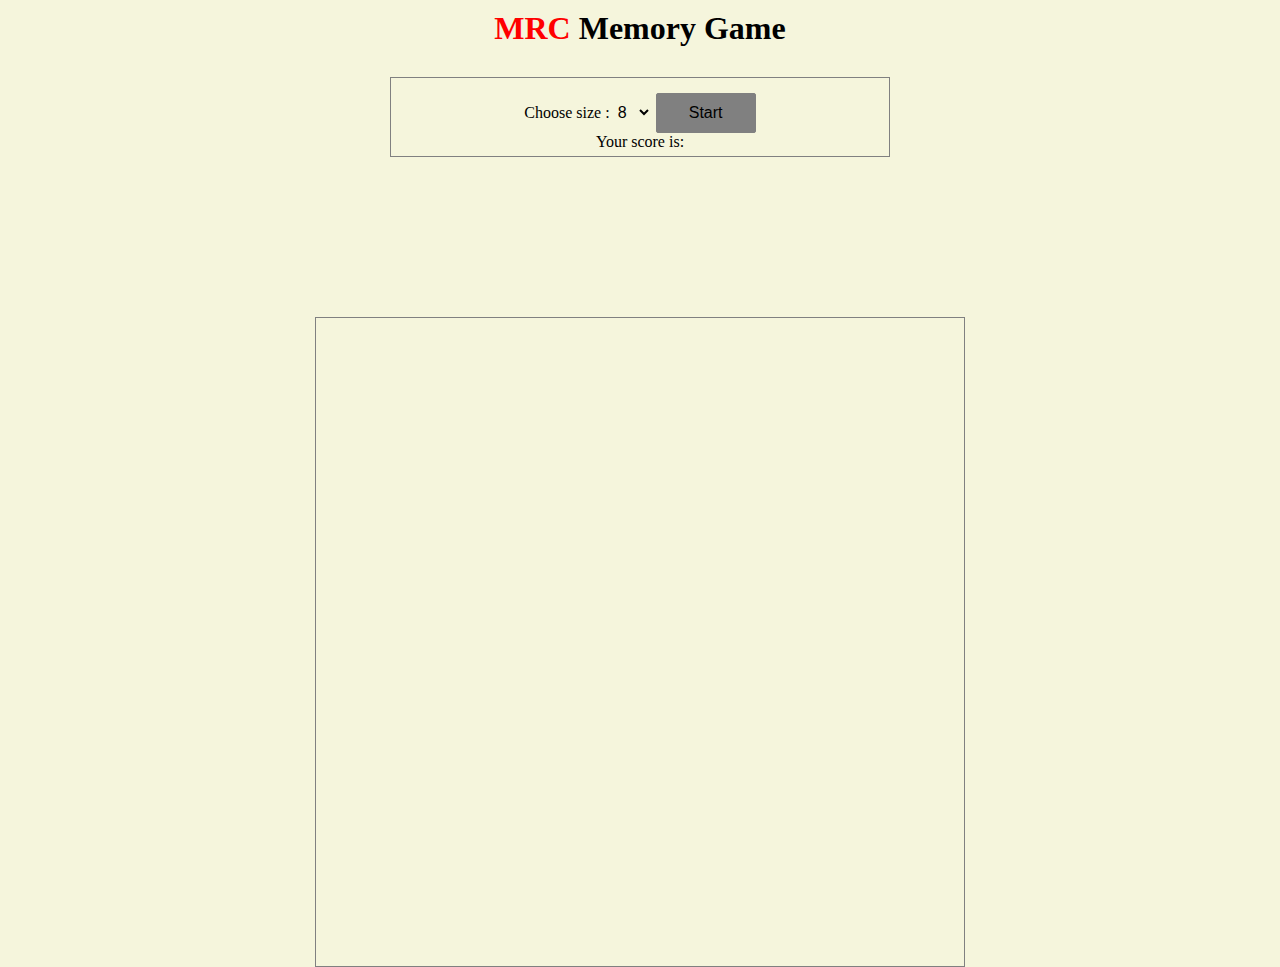
==== Memory Game level 1/index.html @ a8dbc1f4 "MRC Games" ====
<!DOCTYPE html>
<html lang="en">
<head>
    <meta charset="UTF-8">
    <meta name="viewport" content="width=device-width, initial-scale=1.0">
    <title>Memory Game</title>
    <!-- css  -->
    <link rel="stylesheet" href="./index.css">
    <!-- js  -->
    <script defer src="./cards.js"></script>
    <script defer src="./index.js"></script>
</head>
<body>
     
    <h1 style="text-align: center; font-size: 32px; margin-top: 10px;"> <span style="color: red;">MRC</span> Memory Game</h1>

    <div class="choseContainer">
                
        <label for="size">Choose size :</label>
            <select id="size">
                <option value="8">8</option>
                <option value="12">12</option>
                <option value="16">16</option>
                <option value="20">20</option>
            </select>

        <button onclick="start()">Start</button>

        <p> Your score is: <span id="result"></span></p>

    </div>




    <div id="gameContainer" class="gameContainer">

     </div>
   
</body>
</html>
---- Memory Game level 1/index.css ----
*,*::after,*::before{
    margin: 0;
    padding: 0;
    border: 0;
    outline: 0;
    font-size: 100%;
    vertical-align: baseline;
    background: transparent;
    box-sizing: border-box;
    text-decoration: none;
    list-style: none;
}
body{
    background-color: beige;
}
.choseContainer{
    position: relative;
    padding-top: 15px;
    margin-top: 30px;

    width: 500px;
    height: 80px;
    border: 1px solid gray;

    left: 50%;
    transform: translateX(-50%);

    text-align: center;
    align-items: center;
}
.choseContainer button{
    width: 100px;
    height: 40px;
    background-color: gray;
    border: 1px solid gray;
    border-radius: 2px;
    cursor: pointer;
}

.gameContainer{
    position: relative;

    width: 650px;
    height: 650px;
    border: 1px solid gray;

    margin-top: 10rem;

    left: 50%;
    transform: translateX(-50%);

    text-align: center;
    align-items: center;
    display: flex;
    flex-wrap: wrap;
}

.gameContainer div{
    display: flex;
    width: 90px;
    height: 160px;
    background-position: center;
    background-size: contain;
    background-repeat: no-repeat;
}

.backSide{
    background-image: url(./img/blank.png)!important;
}
.trying{

}
.disabled {
  opacity: 0.5;
  pointer-events: none;
}
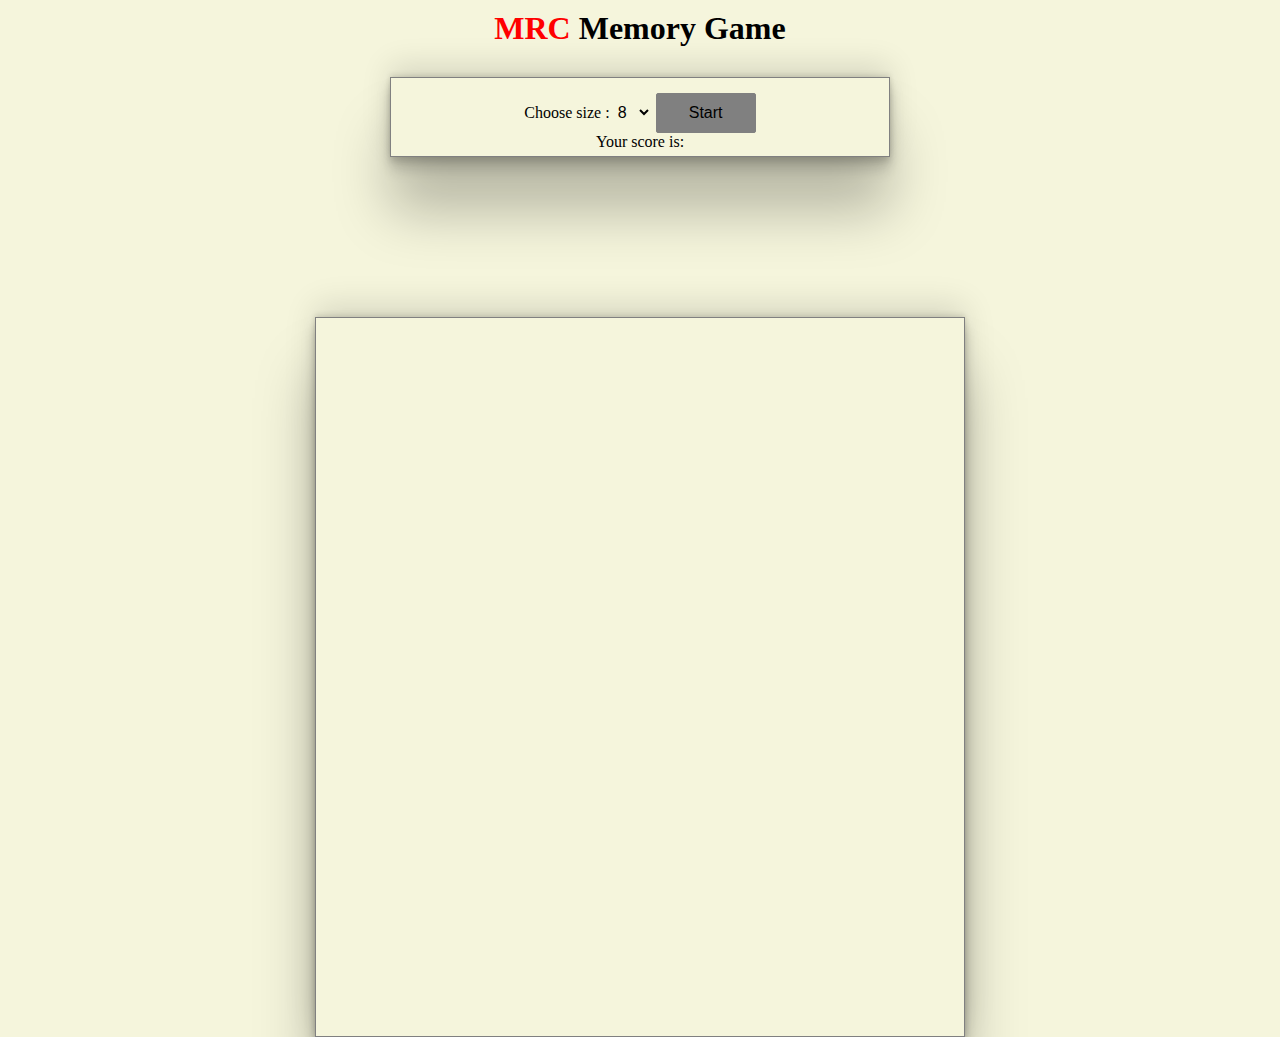
==== commit 4d9459c3: "Debugging" ====
--- a/Memory Game level 1/index.html
+++ b/Memory Game level 1/index.html
@@ -12,7 +12,7 @@
 </head>
 <body>
      
-    <h1 style="text-align: center; font-size: 32px; margin-top: 10px;"> <span style="color: red;">MRC</span> Memory Game</h1>
+    <h1 style="text-align: center; font-size: 32px; margin-top: 10px;"> <a href="../index.html" style="color: red;">MRC</a> Memory Game</h1>
 
     <div class="choseContainer">
                 
@@ -23,10 +23,9 @@
                 <option value="16">16</option>
                 <option value="20">20</option>
             </select>
-
         <button onclick="start()">Start</button>
 
-        <p> Your score is: <span id="result"></span></p>
+        <p> Your score is: <span id="score"></span></p>
 
     </div>
 
--- a/Memory Game level 1/index.css
+++ b/Memory Game level 1/index.css
@@ -27,6 +27,7 @@
 
     text-align: center;
     align-items: center;
+    box-shadow: rgba(0, 0, 0, 0.25) 0px 54px 55px, rgba(0, 0, 0, 0.12) 0px -12px 30px, rgba(0, 0, 0, 0.12) 0px 4px 6px, rgba(0, 0, 0, 0.17) 0px 12px 13px, rgba(0, 0, 0, 0.09) 0px -3px 5px;
 }
 .choseContainer button{
     width: 100px;
@@ -39,11 +40,9 @@
 
 .gameContainer{
     position: relative;
-
     width: 650px;
-    height: 650px;
+    height: 720px;
     border: 1px solid gray;
-
     margin-top: 10rem;
 
     left: 50%;
@@ -53,15 +52,22 @@
     align-items: center;
     display: flex;
     flex-wrap: wrap;
+    justify-content: center;
+    box-shadow: rgba(0, 0, 0, 0.25) 0px 54px 55px,
+                rgba(0, 0, 0, 0.12) 0px -12px 30px,
+                rgba(0, 0, 0, 0.12) 0px 4px 6px,
+                rgba(0, 0, 0, 0.17) 0px 12px 13px,
+                rgba(0, 0, 0, 0.09) 0px -3px 5px;
 }
 
 .gameContainer div{
-    display: flex;
-    width: 90px;
-    height: 160px;
+    flex-basis: 90px;
+    height: 120px;
+    margin: 10px;
     background-position: center;
     background-size: contain;
     background-repeat: no-repeat;
+    box-shadow: rgba(50, 50, 93, 0.25) 0px 50px 100px -20px, rgba(0, 0, 0, 0.3) 0px 30px 60px -30px, rgba(10, 37, 64, 0.35) 0px -2px 6px 0px inset;
 }
 
 .backSide{
